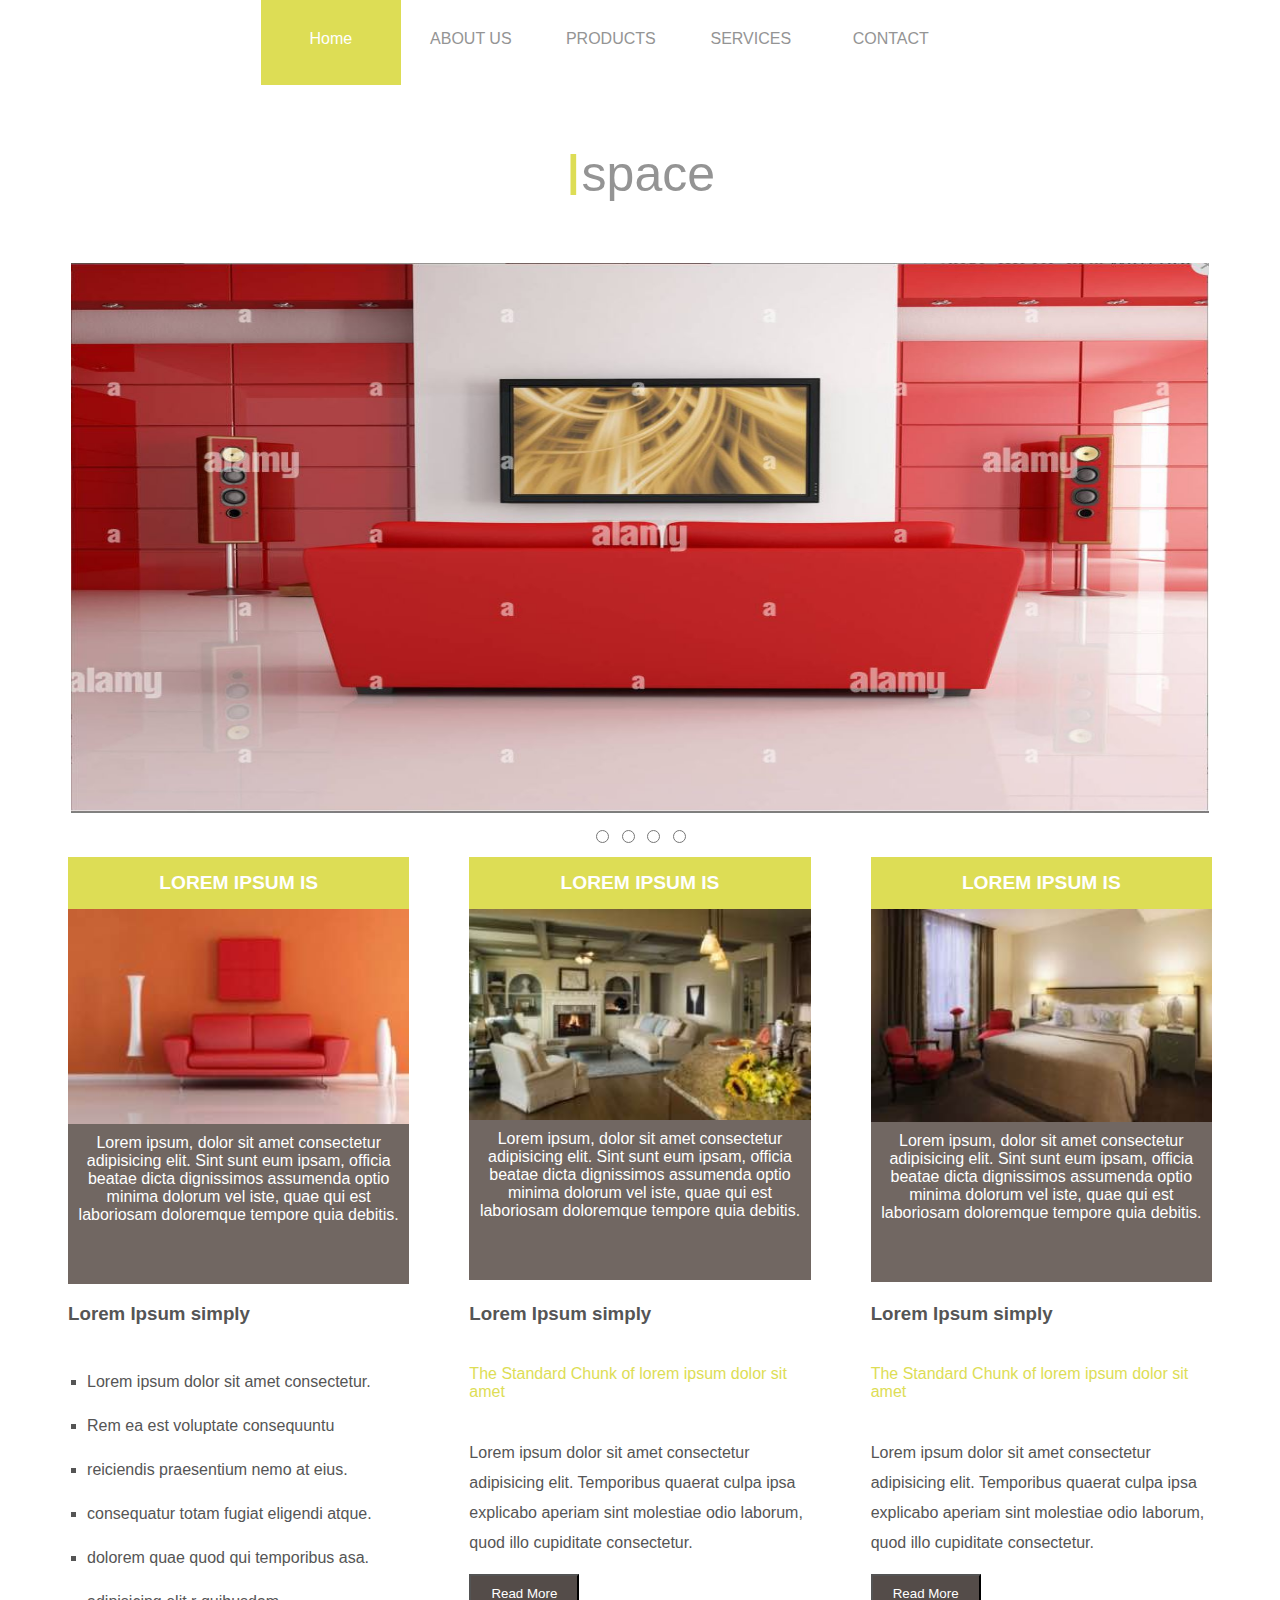
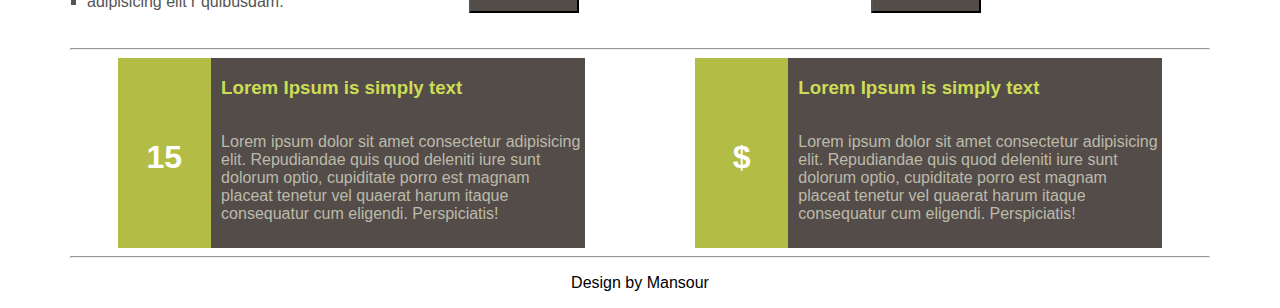
==== ispace-div/index.html @ 64b45bf4 "Add files via upload" ====
<!DOCTYPE html>
<html lang="en">
  <head>
    <meta charset="UTF-8" />
    <meta http-equiv="X-UA-Compatible" content="IE=edge" />
    <meta name="viewport" content="width=device-width, initial-scale=1.0" />
    <title>ispace</title>
    <link rel="stylesheet" href="ispace.css" />
  </head>
  <body class="body">
    <div class="body-1">
    <div class="header">
      <div class="nav">
        <div id="home">Home</div>
        <div>ABOUT US</div>
        <div>PRODUCTS</div>
        <div>SERVICES</div>
        <div>CONTACT</div>
      </div>
    </div>
    <div class="ispace">
      <span>I</span>
      <p>space</p>
    </div>
    <div class="main-img">
      <div class="img">
        <img src="ispace.jpeg" alt="" width="100%" height="550px" />
      </div>
    </div>
    <div class="button">
      <input type="radio" name="1" />
      <input type="radio" name="1" />
      <input type="radio" name="1" />
      <input type="radio" name="1" />
    </div>
    <div class="safe">
      <div class="lorem-main">
        <div>
          <p>LOREM IPSUM IS</p>
          <img src="ispace-1.jpg" alt="" />
          <p id="col1-p">
            Lorem ipsum, dolor sit amet consectetur adipisicing elit. Sint sunt
            eum ipsam, officia beatae dicta dignissimos assumenda optio minima
            dolorum vel iste, quae qui est laboriosam doloremque tempore quia
            debitis.
          </p>
        </div>
        <div>
          <p>LOREM IPSUM IS</p>
          <img src="ispace-2.jpg" alt="" />
          <p id="col1-p">
            Lorem ipsum, dolor sit amet consectetur adipisicing elit. Sint sunt
            eum ipsam, officia beatae dicta dignissimos assumenda optio minima
            dolorum vel iste, quae qui est laboriosam doloremque tempore quia
            debitis.
          </p>
        </div>
        <div>
          <p>LOREM IPSUM IS</p>
          <img src="ispace-3.jpg" alt="" />
          <p id="col1-p">
            Lorem ipsum, dolor sit amet consectetur adipisicing elit. Sint sunt
            eum ipsam, officia beatae dicta dignissimos assumenda optio minima
            dolorum vel iste, quae qui est laboriosam doloremque tempore quia
            debitis.
          </p>
        </div>
      </div>
    </div>

    <div class="lorem-3">
      <div class="first-col">
        <h3>Lorem Ipsum simply</h3>
        <ul>
          <li>Lorem ipsum dolor sit amet consectetur.</li>
          <li>Rem ea est voluptate consequuntu</li>
          <li>reiciendis praesentium nemo at eius.</li>
          <li>consequatur totam fugiat eligendi atque.</li>
          <li>dolorem quae quod qui temporibus asa.</li>
          <li>adipisicing elit r quibusdam.</li>
        </ul>
      </div>
      <div class="second-col">
        <h3>Lorem Ipsum simply</h3>
        <h4>The Standard Chunk of lorem ipsum dolor sit amet</h4>
        <p>
          Lorem ipsum dolor sit amet consectetur adipisicing elit. Temporibus
          quaerat culpa ipsa explicabo aperiam sint molestiae odio laborum, quod
          illo cupiditate consectetur.
        </p>
        <button>Read More</button>
      </div>
      <div class="third-col">
        <h3>Lorem Ipsum simply</h3>
        <h4>The Standard Chunk of lorem ipsum dolor sit amet</h4>
        <p>
          Lorem ipsum dolor sit amet consectetur adipisicing elit. Temporibus
          quaerat culpa ipsa explicabo aperiam sint molestiae odio laborum, quod
          illo cupiditate consectetur.
        </p>
        <button>Read More</button>
      </div>
    </div>
    <hr/>
    <div class="footer">
      <div class="footer-col-1">
        <div id="number"><h1>15</h1></div>
        <div id="footer-lorem">
          <h3>Lorem Ipsum is simply text</h3>
          <p>
            Lorem ipsum dolor sit amet consectetur adipisicing elit. Repudiandae
            quis quod deleniti iure sunt dolorum optio, cupiditate porro est
            magnam placeat tenetur vel quaerat harum itaque consequatur cum
            eligendi. Perspiciatis!
          </p>
        </div>
      </div>
      <div>
        <div id="number"><h1>$</h1></div>
        <div id="footer-lorem">
          <h3>Lorem Ipsum is simply text</h3>
          <p>
            Lorem ipsum dolor sit amet consectetur adipisicing elit. Repudiandae
            quis quod deleniti iure sunt dolorum optio, cupiditate porro est
            magnam placeat tenetur vel quaerat harum itaque consequatur cum
            eligendi. Perspiciatis!
          </p>
        </div>
      </div>
    </div>
    <hr>
    <p class="end">Design by Mansour</p>
   </div>
  </body>
</html>
---- ispace-div/ispace.css ----
.body {
    margin-top: 0;
    font-family: sans-serif;
    box-sizing: border-box;
}

.header {
    display: flex;
    width: 100%;
    justify-content: center;
}

.nav {
    display: flex;
    width: 60%;
    align-content: center;

}

.nav div {
    width: 120px;
    height: 50px;
    color: #949494;
    text-align: center;
    padding: 30px 10px 5px;

}

#home {
    background-color: #DD5;
    color: white;
}

.ispace {
    display: flex;
    width: 100%;
    flex-wrap: wrap;
    align-items: center;
    justify-content: center;
    margin: 10px 0
}

span {
    font-size: 60px;
    color: #DD5;
}

.ispace p {
    font-size: 50px;
    color: #949494;
}

.main-img {
    width: 100%;
    display: flex;
    justify-content: center;
}

.img {
    width: 90%;
}

.button {
    text-align: center;
    margin: 10px 0;
}

.lorem-main {
    justify-content: space-evenly;
    display: flex;
}

.lorem-main div {
    display: flex;
    flex-direction: column;
    width: 27%;

}

.lorem-main div p {
    background: #DD5;
    margin: 0;
    text-align: center;
    padding: 15px;
    color: white;
    font-size: larger;
    font-weight: 800;
}

#col1-p {
    background-color: #716762;
    padding: 10px 10px 60px;
    text-align: center;
    font-size: medium;
    font-weight: 400;
}

.lorem-3 {
    display: flex;
    justify-content: space-evenly;
    color: #555;
}

.lorem-3 div {
    display: flex;
    flex-direction: column;
    width: 27%;
}

.first-col {
    display: flex;
    color: #555;
    list-style-type: square;

}

ul {
    padding-left: 19px;
    list-style-type: square;
    text-align: left;

}

li {
    padding: 13px 0;
}

.second-col {
    display: flex;
    color: #555;

}

.second-col h4 {
    color: rgb(221, 221, 85);
    font-weight: normal;
}

.second-col p {
    line-height: 30px;
    text-align: left;

}

.third-col {
    display: flex;
}

button {
    color: white;
    width: 110px;
    padding: 10px 20px;
    text-align: center;
    background-color: #544c49;
}

.third-col h4 {
    color: rgb(221, 221, 85);
    font-weight: normal;
}

.third-col p {
    text-align: left;
    line-height: 30px;
}

hr {
    width: 90%;
    text-align: center;
}

.footer {
    display: flex;
    justify-content: space-evenly;
}

.footer div {
    width: 37%;
    display: flex;
    height: 190px;

}

.footer-col-1 {
    display: flex;
}

#number {
    background-color: #b3bd45;
    color: white;
    width: 20%;
    text-align: center;
    display: flex;
    justify-content: center;
    align-items: center;
}

#number h1 {
    text-align: center;
    width: 100%;
    padding-top: 10px;
}

#footer-lorem {
    background-color: #544c49;
    width: 80%;
    display: flex;
    flex-direction: column;
}

#footer-lorem h3 {
    width: 100%;
    color: #cd5;
    padding-left: 10px;
}

#footer-lorem p {
    color: #bba;
    padding-left: 10px;
}

.end {
    text-align: center;
}

@media (max-width:576px) {

    .nav .ispace,
    .lorem-main,
    .lorem-3,
    .footer {
        flex-direction: column;
        width: 100%;

    }

    .img {
        width: 200px;
    }
}
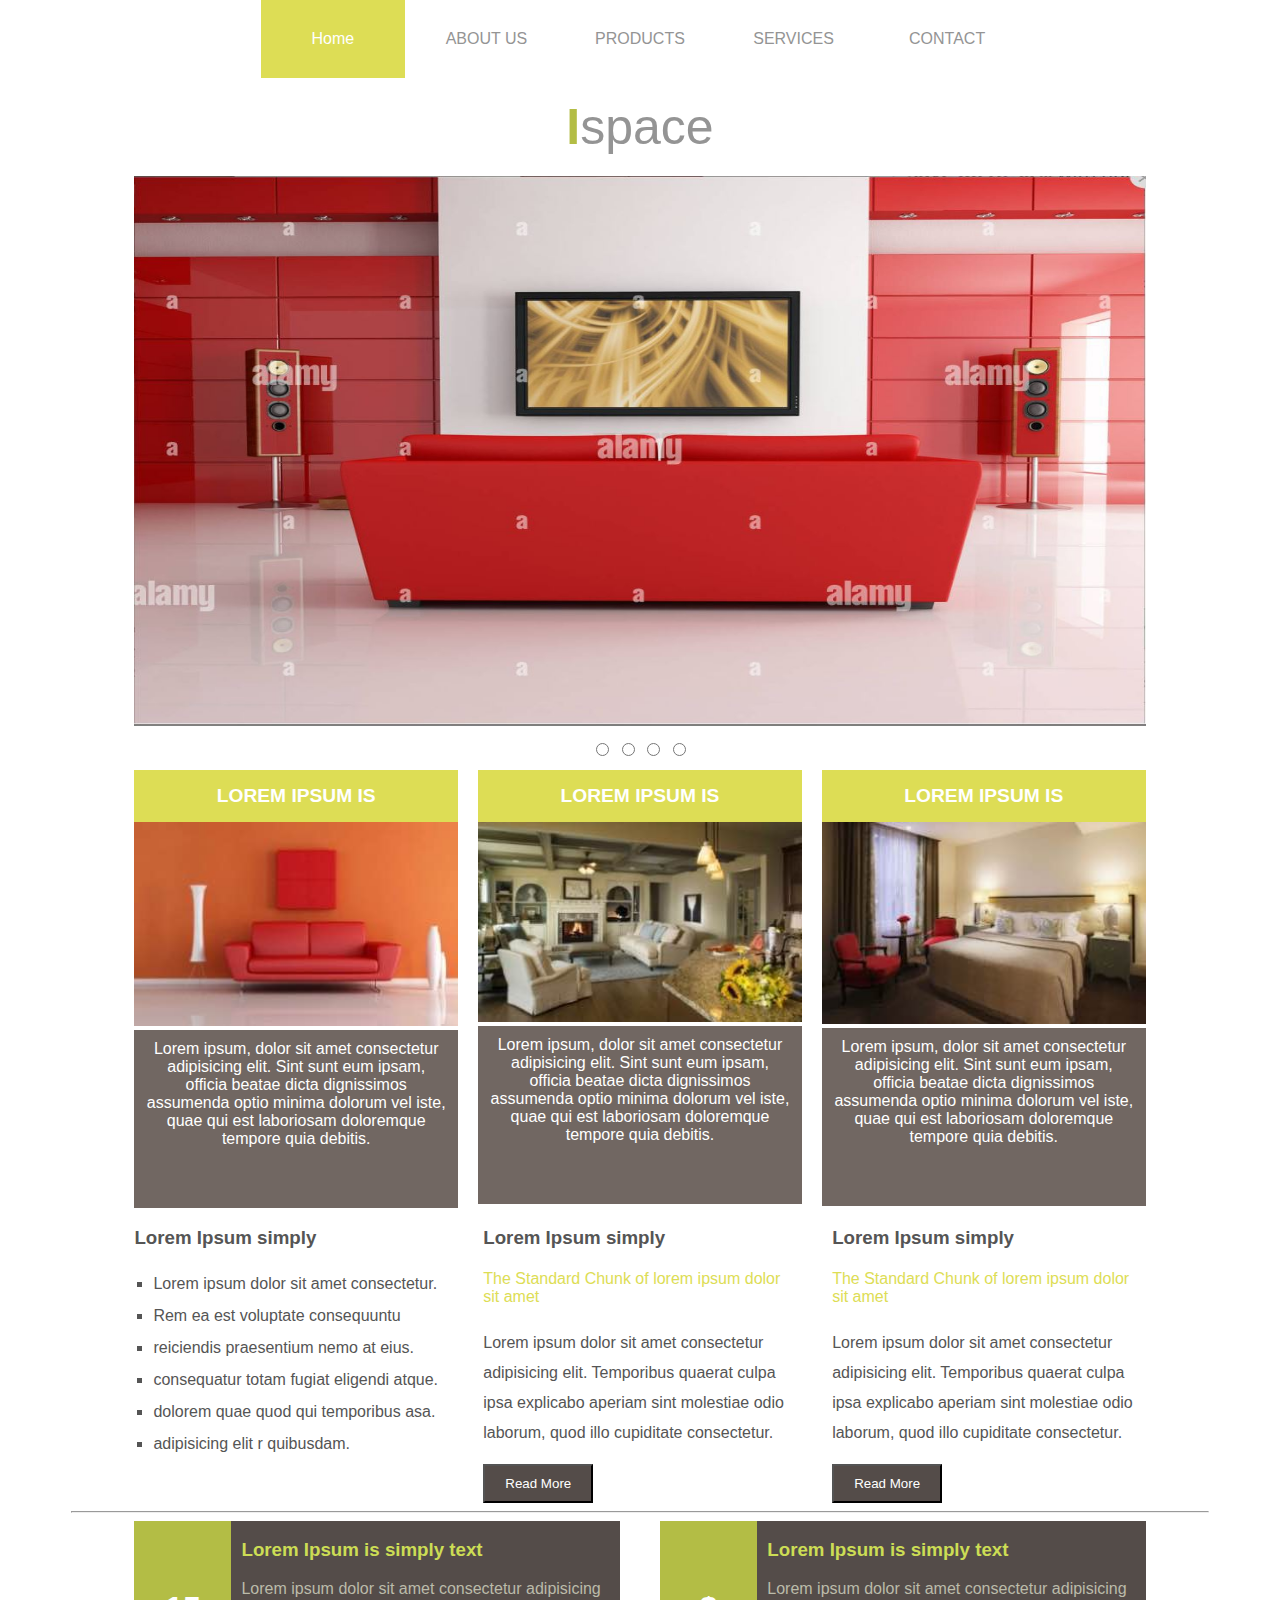
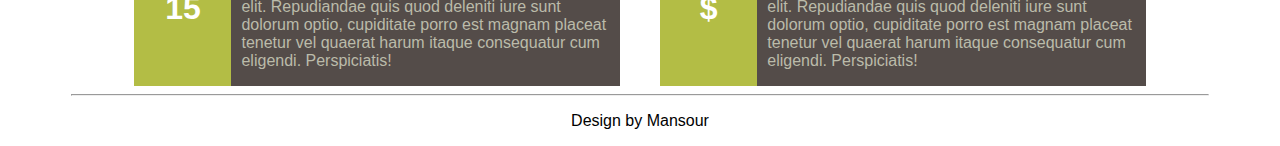
==== commit 9d92885a: "Add files via upload" ====
--- a/ispace-div/index.html
+++ b/ispace-div/index.html
@@ -6,6 +6,14 @@
     <meta name="viewport" content="width=device-width, initial-scale=1.0" />
     <title>ispace</title>
     <link rel="stylesheet" href="ispace.css" />
+    <style>
+      @media screen and (max-width: 576px) {
+        .nav>div {
+          width: 50%;
+          
+        }
+      }
+    </style>
   </head>
   <body class="body">
     <div class="body-1">
@@ -19,8 +27,7 @@
       </div>
     </div>
     <div class="ispace">
-      <span>I</span>
-      <p>space</p>
+      <p>Ispace</p>
     </div>
     <div class="main-img">
       <div class="img">
@@ -38,7 +45,7 @@
         <div>
           <p>LOREM IPSUM IS</p>
           <img src="ispace-1.jpg" alt="" />
-          <p id="col1-p">
+          <p class="col1-p">
             Lorem ipsum, dolor sit amet consectetur adipisicing elit. Sint sunt
             eum ipsam, officia beatae dicta dignissimos assumenda optio minima
             dolorum vel iste, quae qui est laboriosam doloremque tempore quia
@@ -48,7 +55,7 @@
         <div>
           <p>LOREM IPSUM IS</p>
           <img src="ispace-2.jpg" alt="" />
-          <p id="col1-p">
+          <p class="col1-p">
             Lorem ipsum, dolor sit amet consectetur adipisicing elit. Sint sunt
             eum ipsam, officia beatae dicta dignissimos assumenda optio minima
             dolorum vel iste, quae qui est laboriosam doloremque tempore quia
@@ -58,7 +65,7 @@
         <div>
           <p>LOREM IPSUM IS</p>
           <img src="ispace-3.jpg" alt="" />
-          <p id="col1-p">
+          <p class="col1-p">
             Lorem ipsum, dolor sit amet consectetur adipisicing elit. Sint sunt
             eum ipsam, officia beatae dicta dignissimos assumenda optio minima
             dolorum vel iste, quae qui est laboriosam doloremque tempore quia
@@ -67,67 +74,72 @@
         </div>
       </div>
     </div>
-
-    <div class="lorem-3">
-      <div class="first-col">
-        <h3>Lorem Ipsum simply</h3>
-        <ul>
-          <li>Lorem ipsum dolor sit amet consectetur.</li>
-          <li>Rem ea est voluptate consequuntu</li>
-          <li>reiciendis praesentium nemo at eius.</li>
-          <li>consequatur totam fugiat eligendi atque.</li>
-          <li>dolorem quae quod qui temporibus asa.</li>
-          <li>adipisicing elit r quibusdam.</li>
-        </ul>
-      </div>
-      <div class="second-col">
-        <h3>Lorem Ipsum simply</h3>
-        <h4>The Standard Chunk of lorem ipsum dolor sit amet</h4>
-        <p>
-          Lorem ipsum dolor sit amet consectetur adipisicing elit. Temporibus
-          quaerat culpa ipsa explicabo aperiam sint molestiae odio laborum, quod
-          illo cupiditate consectetur.
-        </p>
-        <button>Read More</button>
-      </div>
-      <div class="third-col">
-        <h3>Lorem Ipsum simply</h3>
-        <h4>The Standard Chunk of lorem ipsum dolor sit amet</h4>
-        <p>
-          Lorem ipsum dolor sit amet consectetur adipisicing elit. Temporibus
-          quaerat culpa ipsa explicabo aperiam sint molestiae odio laborum, quod
-          illo cupiditate consectetur.
-        </p>
-        <button>Read More</button>
-      </div>
-    </div>
+<div class="fluid-lorem">
+   <div class="lorem-3">
+  <div class="first-col">
+    <h3>Lorem Ipsum simply</h3>
+    <ul>
+      <li>Lorem ipsum dolor sit amet consectetur.</li>
+      <li>Rem ea est voluptate consequuntu</li>
+      <li>reiciendis praesentium nemo at eius.</li>
+      <li>consequatur totam fugiat eligendi atque.</li>
+      <li>dolorem quae quod qui temporibus asa.</li>
+      <li>adipisicing elit r quibusdam.</li>
+    </ul>
+  </div>
+  <div class="second-col">
+    <h3>Lorem Ipsum simply</h3>
+    <h4>The Standard Chunk of lorem ipsum dolor sit amet</h4>
+    <p>
+      Lorem ipsum dolor sit amet consectetur adipisicing elit. Temporibus
+      quaerat culpa ipsa explicabo aperiam sint molestiae odio laborum, quod
+      illo cupiditate consectetur.
+    </p>
+    <button>Read More</button>
+  </div>
+  <div class="third-col">
+    <h3>Lorem Ipsum simply</h3>
+    <h4>The Standard Chunk of lorem ipsum dolor sit amet</h4>
+    <p>
+      Lorem ipsum dolor sit amet consectetur adipisicing elit. Temporibus
+      quaerat culpa ipsa explicabo aperiam sint molestiae odio laborum, quod
+      illo cupiditate consectetur.
+    </p>
+    <button>Read More</button>
+  </div>
+</div>
+</div>
+   
     <hr/>
-    <div class="footer">
-      <div class="footer-col-1">
-        <div id="number"><h1>15</h1></div>
-        <div id="footer-lorem">
-          <h3>Lorem Ipsum is simply text</h3>
-          <p>
-            Lorem ipsum dolor sit amet consectetur adipisicing elit. Repudiandae
-            quis quod deleniti iure sunt dolorum optio, cupiditate porro est
-            magnam placeat tenetur vel quaerat harum itaque consequatur cum
-            eligendi. Perspiciatis!
-          </p>
+    <div class="fluid-footer">
+      <div class="footer">
+        <div class="footer-col-1">
+          <div class="number"><h1>15</h1></div>
+          <div class="footer-lorem">
+            <h3>Lorem Ipsum is simply text</h3>
+            <p>
+              Lorem ipsum dolor sit amet consectetur adipisicing elit. Repudiandae
+              quis quod deleniti iure sunt dolorum optio, cupiditate porro est
+              magnam placeat tenetur vel quaerat harum itaque consequatur cum
+              eligendi. Perspiciatis!
+            </p>
+          </div>
         </div>
-      </div>
-      <div>
-        <div id="number"><h1>$</h1></div>
-        <div id="footer-lorem">
-          <h3>Lorem Ipsum is simply text</h3>
-          <p>
-            Lorem ipsum dolor sit amet consectetur adipisicing elit. Repudiandae
-            quis quod deleniti iure sunt dolorum optio, cupiditate porro est
-            magnam placeat tenetur vel quaerat harum itaque consequatur cum
-            eligendi. Perspiciatis!
-          </p>
+        <div>
+          <div class="number"><h1>$</h1></div>
+          <div class="footer-lorem">
+            <h3>Lorem Ipsum is simply text</h3>
+            <p>
+              Lorem ipsum dolor sit amet consectetur adipisicing elit. Repudiandae
+              quis quod deleniti iure sunt dolorum optio, cupiditate porro est
+              magnam placeat tenetur vel quaerat harum itaque consequatur cum
+              eligendi. Perspiciatis!
+            </p>
+          </div>
         </div>
       </div>
     </div>
+    
     <hr>
     <p class="end">Design by Mansour</p>
    </div>
--- a/ispace-div/ispace.css
+++ b/ispace-div/ispace.css
@@ -4,25 +4,31 @@
     box-sizing: border-box;
 }
 
+* {
+    flex-wrap: wrap;
+    box-sizing: border-box;
+}
+
 .header {
-    display: flex;
-    width: 100%;
-    justify-content: center;
+
+    width: 100%;
+
 }
 
 .nav {
     display: flex;
     width: 60%;
-    align-content: center;
-
-}
-
-.nav div {
-    width: 120px;
-    height: 50px;
+    margin: auto;
+    justify-content: space-between;
+
+}
+
+.nav>div {
+    width: 19%;
     color: #949494;
     text-align: center;
-    padding: 30px 10px 5px;
+    padding: 30px 10px;
+
 
 }
 
@@ -32,32 +38,25 @@
 }
 
 .ispace {
-    display: flex;
-    width: 100%;
-    flex-wrap: wrap;
-    align-items: center;
-    justify-content: center;
-    margin: 10px 0
-}
-
-span {
-    font-size: 60px;
-    color: #DD5;
-}
+    margin: 10px 0;
+    text-align: center;
+}
+
+
 
 .ispace p {
     font-size: 50px;
     color: #949494;
-}
-
-.main-img {
-    width: 100%;
-    display: flex;
-    justify-content: center;
-}
-
+    margin: 20px 0;
+}
+
+.ispace p::first-letter {
+    color: #b3bd45;
+    font-weight: bolder;
+}
 .img {
-    width: 90%;
+    width: 80%;
+    margin: auto;
 }
 
 .button {
@@ -66,14 +65,18 @@
 }
 
 .lorem-main {
-    justify-content: space-evenly;
-    display: flex;
-}
-
-.lorem-main div {
-    display: flex;
-    flex-direction: column;
-    width: 27%;
+    justify-content: space-between;
+    display: flex;
+    margin: auto;
+    width: 80%;
+}
+
+.lorem-main img {
+    width: 100%;
+}
+
+.lorem-main>div {
+    width: 32%;
 
 }
 
@@ -87,28 +90,28 @@
     font-weight: 800;
 }
 
-#col1-p {
-    background-color: #716762;
-    padding: 10px 10px 60px;
-    text-align: center;
-    font-size: medium;
-    font-weight: 400;
+.col1-p {
+    background-color: #716762 !important;
+    padding: 10px 10px 60px !important;
+    text-align: center !important;
+    font-size: medium !important;
+    font-weight: 400 !important;
 }
 
 .lorem-3 {
     display: flex;
-    justify-content: space-evenly;
+    justify-content: space-between;
     color: #555;
-}
-
-.lorem-3 div {
-    display: flex;
-    flex-direction: column;
-    width: 27%;
+    margin: auto;
+    width: 80%;
+}
+
+.lorem-3>div {
+
+    width: 31%;
 }
 
 .first-col {
-    display: flex;
     color: #555;
     list-style-type: square;
 
@@ -122,11 +125,11 @@
 }
 
 li {
-    padding: 13px 0;
+    padding: 7px 0;
 }
 
 .second-col {
-    display: flex;
+
     color: #555;
 
 }
@@ -142,9 +145,7 @@
 
 }
 
-.third-col {
-    display: flex;
-}
+.third-col {}
 
 button {
     color: white;
@@ -171,13 +172,15 @@
 
 .footer {
     display: flex;
-    justify-content: space-evenly;
-}
-
-.footer div {
-    width: 37%;
-    display: flex;
-    height: 190px;
+    justify-content: space-between;
+    width: 80%;
+    margin: auto;
+}
+
+.footer>div {
+    width: 48%;
+    display: flex;
+
 
 }
 
@@ -185,7 +188,7 @@
     display: flex;
 }
 
-#number {
+.number {
     background-color: #b3bd45;
     color: white;
     width: 20%;
@@ -195,26 +198,25 @@
     align-items: center;
 }
 
-#number h1 {
+.number h1 {
     text-align: center;
     width: 100%;
     padding-top: 10px;
 }
 
-#footer-lorem {
+.footer-lorem {
     background-color: #544c49;
     width: 80%;
-    display: flex;
-    flex-direction: column;
-}
-
-#footer-lorem h3 {
+
+}
+
+.footer-lorem>h3 {
     width: 100%;
     color: #cd5;
     padding-left: 10px;
 }
 
-#footer-lorem p {
+.footer-lorem>p {
     color: #bba;
     padding-left: 10px;
 }
@@ -223,18 +225,62 @@
     text-align: center;
 }
 
-@media (max-width:576px) {
-
-    .nav .ispace,
-    .lorem-main,
-    .lorem-3,
-    .footer {
-        flex-direction: column;
+
+@media screen and (max-width:992px) {
+    .nav>div {
+        width: 30%;
+
+    }
+
+    .lorem-3>div {
+        width: 48%;
+    }
+
+    .footer>div {
+        width: 80%;
+        margin: auto 2px;
+    }
+    .lorem-main>div {
+        width: 49%;
+    }
+
+}
+
+@media screen and (max-width:768px) {
+    .nav>div {
+        width: 50%;
+    }
+
+    .lorem-main>div {
+        width: 48%;
+    }
+
+    .lorem-3>div {
+        width: 48%;
+    }
+
+    .footer>div {
+        width: 100%
+    }
+
+
+}
+
+@media screen and (max-width: 576px) {
+    .nav>div {
         width: 100%;
 
     }
 
-    .img {
-        width: 200px;
+    .lorem-main>div {
+        width: 100%;
+    }
+
+    .lorem-3>div {
+        width: 100%;
+    }
+
+    .footer>div {
+        width: 100%
     }
 }